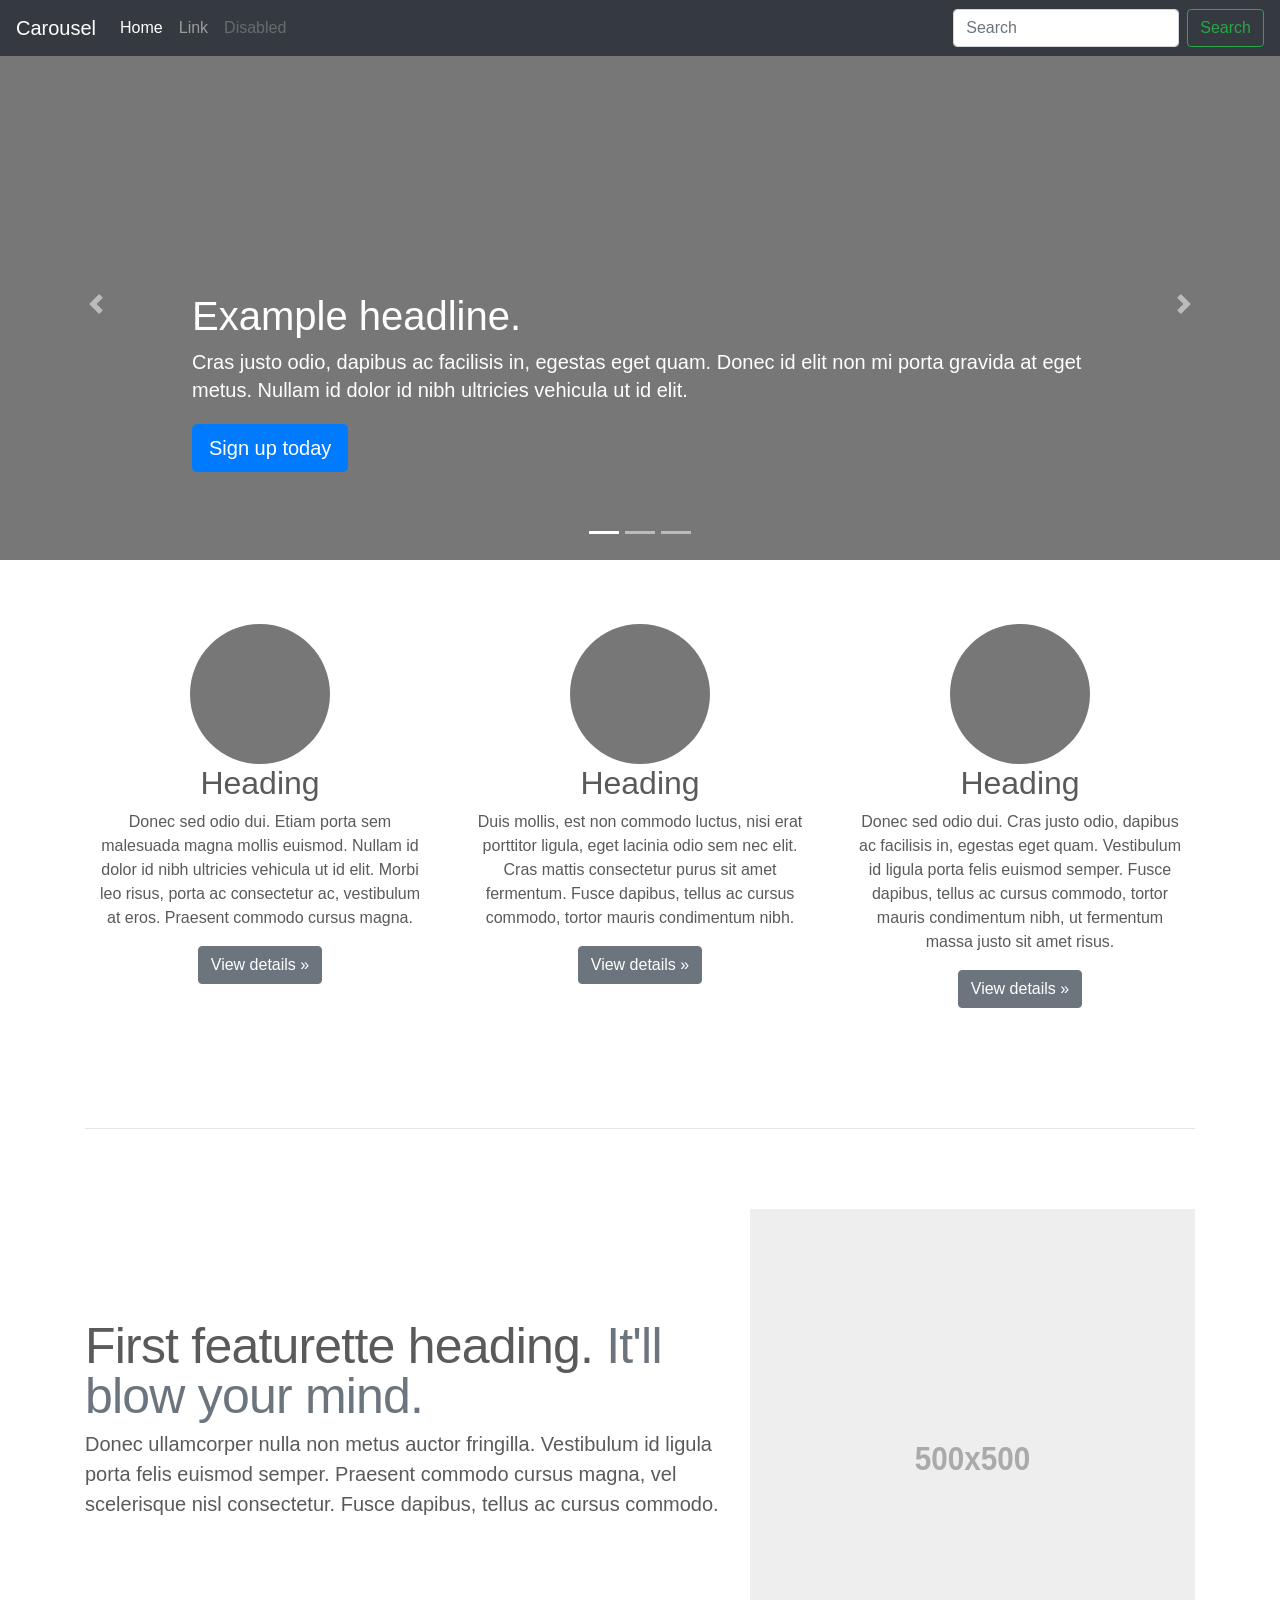
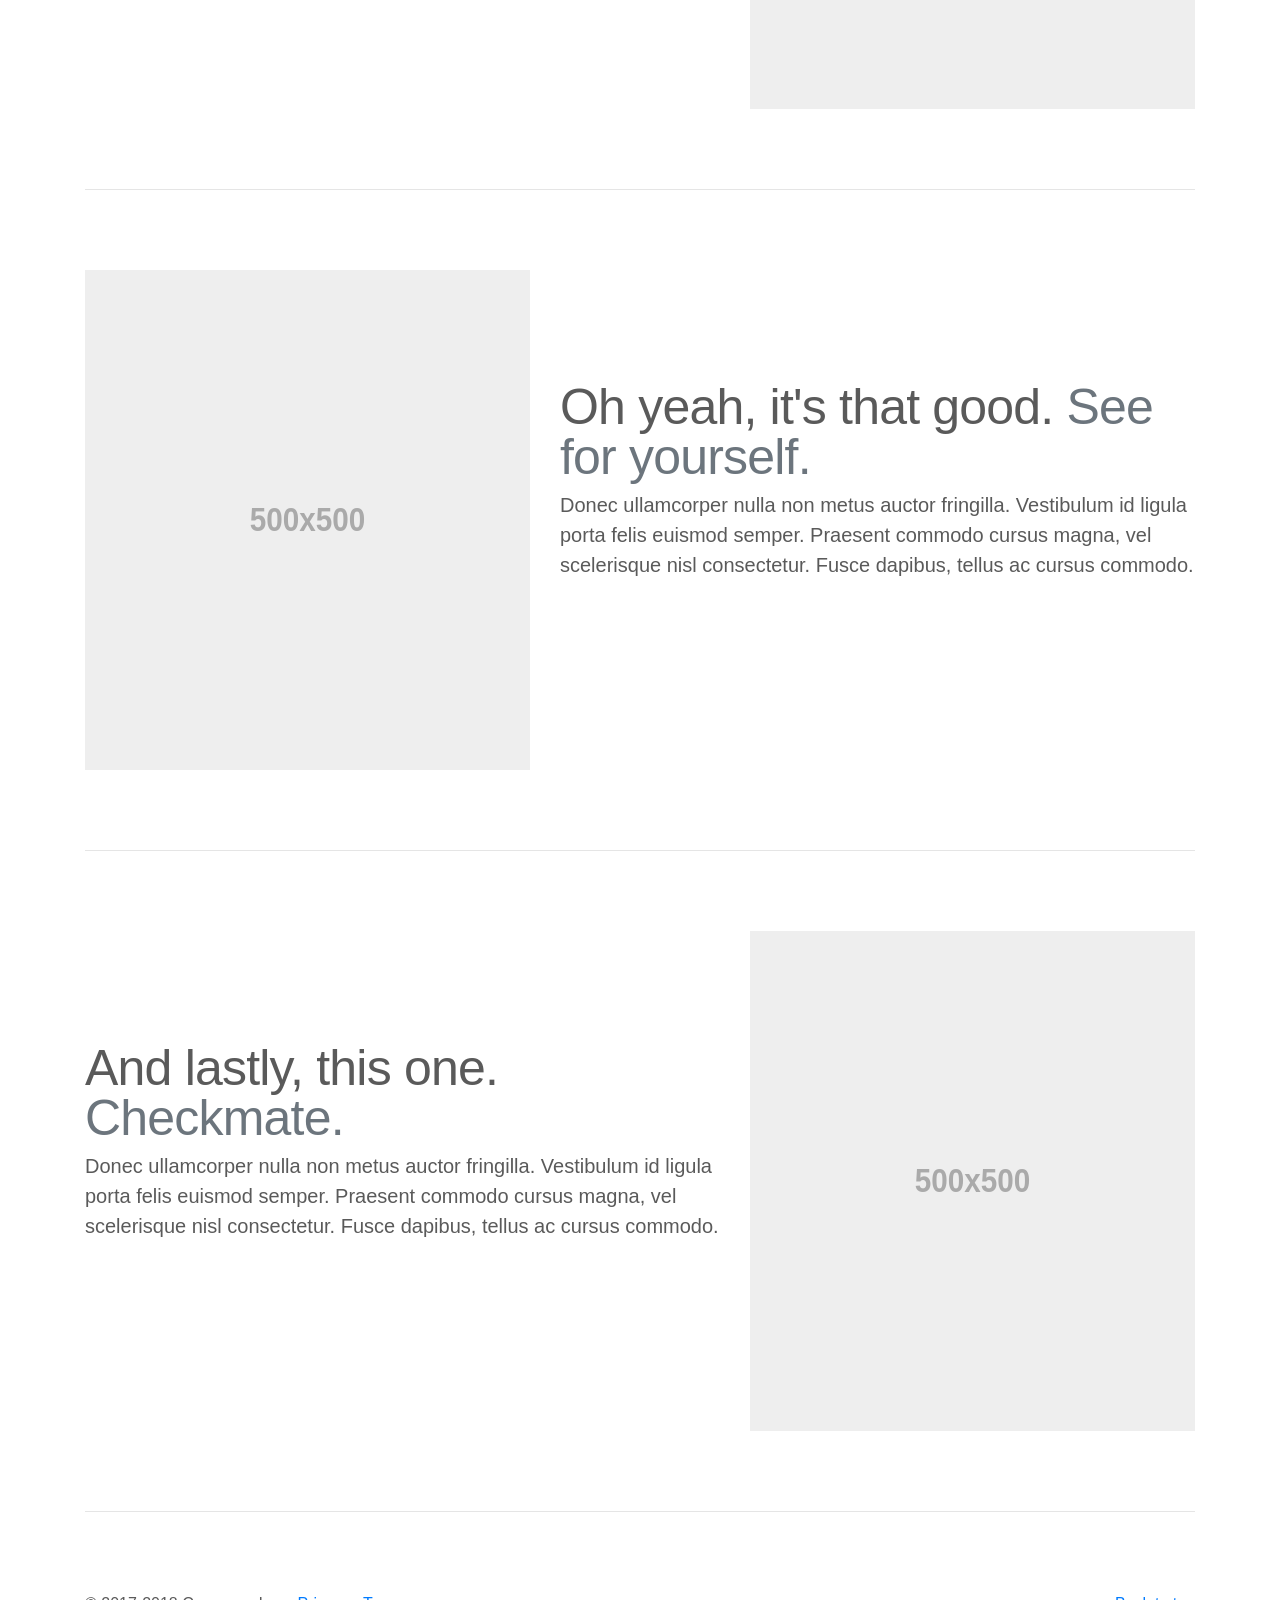
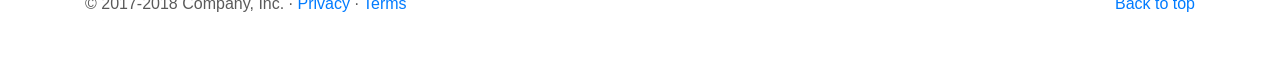
==== templates/index.html @ ba5390e2 "add template for website" ====
<!doctype html>
<html lang="en">
  <head>
    <meta charset="utf-8">
    <meta name="viewport" content="width=device-width, initial-scale=1, shrink-to-fit=no">
    <meta name="description" content="">
    <meta name="author" content="">
    <link rel="icon" href="../../../../favicon.ico">

    <title>Carousel Template for Bootstrap</title>

    <!-- Bootstrap core CSS -->
    <link href="../static/css/bootstrap.min.css" rel="stylesheet">

    <!-- Custom styles for this template -->
    <link href="carousel.css" rel="stylesheet">
  </head>
  <body>

    <header>
      <nav class="navbar navbar-expand-md navbar-dark fixed-top bg-dark">
        <a class="navbar-brand" href="#">Carousel</a>
        <button class="navbar-toggler" type="button" data-toggle="collapse" data-target="#navbarCollapse" aria-controls="navbarCollapse" aria-expanded="false" aria-label="Toggle navigation">
          <span class="navbar-toggler-icon"></span>
        </button>
        <div class="collapse navbar-collapse" id="navbarCollapse">
          <ul class="navbar-nav mr-auto">
            <li class="nav-item active">
              <a class="nav-link" href="#">Home <span class="sr-only">(current)</span></a>
            </li>
            <li class="nav-item">
              <a class="nav-link" href="#">Link</a>
            </li>
            <li class="nav-item">
              <a class="nav-link disabled" href="#">Disabled</a>
            </li>
          </ul>
          <form class="form-inline mt-2 mt-md-0">
            <input class="form-control mr-sm-2" type="text" placeholder="Search" aria-label="Search">
            <button class="btn btn-outline-success my-2 my-sm-0" type="submit">Search</button>
          </form>
        </div>
      </nav>
    </header>

    <main role="main">

      <div id="myCarousel" class="carousel slide" data-ride="carousel">
        <ol class="carousel-indicators">
          <li data-target="#myCarousel" data-slide-to="0" class="active"></li>
          <li data-target="#myCarousel" data-slide-to="1"></li>
          <li data-target="#myCarousel" data-slide-to="2"></li>
        </ol>
        <div class="carousel-inner">
          <div class="carousel-item active">
            <img class="first-slide" src="[data-uri]" alt="First slide">
            <div class="container">
              <div class="carousel-caption text-left">
                <h1>Example headline.</h1>
                <p>Cras justo odio, dapibus ac facilisis in, egestas eget quam. Donec id elit non mi porta gravida at eget metus. Nullam id dolor id nibh ultricies vehicula ut id elit.</p>
                <p><a class="btn btn-lg btn-primary" href="#" role="button">Sign up today</a></p>
              </div>
            </div>
          </div>
          <div class="carousel-item">
            <img class="second-slide" src="[data-uri]" alt="Second slide">
            <div class="container">
              <div class="carousel-caption">
                <h1>Another example headline.</h1>
                <p>Cras justo odio, dapibus ac facilisis in, egestas eget quam. Donec id elit non mi porta gravida at eget metus. Nullam id dolor id nibh ultricies vehicula ut id elit.</p>
                <p><a class="btn btn-lg btn-primary" href="#" role="button">Learn more</a></p>
              </div>
            </div>
          </div>
          <div class="carousel-item">
            <img class="third-slide" src="[data-uri]" alt="Third slide">
            <div class="container">
              <div class="carousel-caption text-right">
                <h1>One more for good measure.</h1>
                <p>Cras justo odio, dapibus ac facilisis in, egestas eget quam. Donec id elit non mi porta gravida at eget metus. Nullam id dolor id nibh ultricies vehicula ut id elit.</p>
                <p><a class="btn btn-lg btn-primary" href="#" role="button">Browse gallery</a></p>
              </div>
            </div>
          </div>
        </div>
        <a class="carousel-control-prev" href="#myCarousel" role="button" data-slide="prev">
          <span class="carousel-control-prev-icon" aria-hidden="true"></span>
          <span class="sr-only">Previous</span>
        </a>
        <a class="carousel-control-next" href="#myCarousel" role="button" data-slide="next">
          <span class="carousel-control-next-icon" aria-hidden="true"></span>
          <span class="sr-only">Next</span>
        </a>
      </div>


      <!-- Marketing messaging and featurettes
      ================================================== -->
      <!-- Wrap the rest of the page in another container to center all the content. -->

      <div class="container marketing">

        <!-- Three columns of text below the carousel -->
        <div class="row">
          <div class="col-lg-4">
            <img class="rounded-circle" src="[data-uri]" alt="Generic placeholder image" width="140" height="140">
            <h2>Heading</h2>
            <p>Donec sed odio dui. Etiam porta sem malesuada magna mollis euismod. Nullam id dolor id nibh ultricies vehicula ut id elit. Morbi leo risus, porta ac consectetur ac, vestibulum at eros. Praesent commodo cursus magna.</p>
            <p><a class="btn btn-secondary" href="#" role="button">View details &raquo;</a></p>
          </div><!-- /.col-lg-4 -->
          <div class="col-lg-4">
            <img class="rounded-circle" src="[data-uri]" alt="Generic placeholder image" width="140" height="140">
            <h2>Heading</h2>
            <p>Duis mollis, est non commodo luctus, nisi erat porttitor ligula, eget lacinia odio sem nec elit. Cras mattis consectetur purus sit amet fermentum. Fusce dapibus, tellus ac cursus commodo, tortor mauris condimentum nibh.</p>
            <p><a class="btn btn-secondary" href="#" role="button">View details &raquo;</a></p>
          </div><!-- /.col-lg-4 -->
          <div class="col-lg-4"assets>
            <img class="rounded-circle" src="[data-uri]" alt="Generic placeholder image" width="140" height="140">
            <h2>Heading</h2>
            <p>Donec sed odio dui. Cras justo odio, dapibus ac facilisis in, egestas eget quam. Vestibulum id ligula porta felis euismod semper. Fusce dapibus, tellus ac cursus commodo, tortor mauris condimentum nibh, ut fermentum massa justo sit amet risus.</p>
            <p><a class="btn btn-secondary" href="#" role="button">View details &raquo;</a></p>
          </div><!-- /.col-lg-4 -->
        </div><!-- /.row -->


        <!-- START THE FEATURETTES -->

        <hr class="featurette-divider">

        <div class="row featurette">
          <div class="col-md-7">
            <h2 class="featurette-heading">First featurette heading. <span class="text-muted">It'll blow your mind.</span></h2>
            <p class="lead">Donec ullamcorper nulla non metus auctor fringilla. Vestibulum id ligula porta felis euismod semper. Praesent commodo cursus magna, vel scelerisque nisl consectetur. Fusce dapibus, tellus ac cursus commodo.</p>
          </div>
          <div class="col-md-5">
            <img class="featurette-image img-fluid mx-auto" data-src="holder.js/500x500/auto" alt="Generic placeholder image">
          </div>
        </div>

        <hr class="featurette-divider">

        <div class="row featurette">
          <div class="col-md-7 order-md-2">
            <h2 class="featurette-heading">Oh yeah, it's that good. <span class="text-muted">See for yourself.</span></h2>
            <p class="lead">Donec ullamcorper nulla non metus auctor fringilla. Vestibulum id ligula porta felis euismod semper. Praesent commodo cursus magna, vel scelerisque nisl consectetur. Fusce dapibus, tellus ac cursus commodo.</p>
          </div>
          <div class="col-md-5 order-md-1">
            <img class="featurette-image img-fluid mx-auto" data-src="holder.js/500x500/auto" alt="Generic placeholder image">
          </div>
        </div>

        <hr class="featurette-divider">

        <div class="row featurette">
          <div class="col-md-7">
            <h2 class="featurette-heading">And lastly, this one. <span class="text-muted">Checkmate.</span></h2>
            <p class="lead">Donec ullamcorper nulla non metus auctor fringilla. Vestibulum id ligula porta felis euismod semper. Praesent commodo cursus magna, vel scelerisque nisl consectetur. Fusce dapibus, tellus ac cursus commodo.</p>
          </div>
          <div class="col-md-5">
            <img class="featurette-image img-fluid mx-auto" data-src="holder.js/500x500/auto" alt="Generic placeholder image">
          </div>
        </div>

        <hr class="featurette-divider">

        <!-- /END THE FEATURETTES -->

      </div><!-- /.container -->


      <!-- FOOTER -->
      <footer class="container">
        <p class="float-right"><a href="#">Back to top</a></p>
        <p>&copy; 2017-2018 Company, Inc. &middot; <a href="#">Privacy</a> &middot; <a href="#">Terms</a></p>
      </footer>
    </main>

    <!-- Bootstrap core JavaScript
    ================================================== -->
    <!-- Placed at the end of the document so the pages load faster -->
    <script src="https://code.jquery.com/jquery-3.2.1.slim.min.js" integrity="sha384-KJ3o2DKtIkvYIK3UENzmM7KCkRr/rE9/Qpg6aAZGJwFDMVNA/GpGFF93hXpG5KkN" crossorigin="anonymous"></script>
    <script>window.jQuery || document.write('<script src="../js/vendor/jquery-slim.min.js"><\/script>')</script>
    <script src="../static/js/vendor/popper.min.js"></script>
    <script src="../static/js/bootstrap.min.js"></script>
    <!-- Just to make our placeholder images work. Don't actually copy the next line! -->
    <script src="../static/js/vendor/holder.min.js"></script>
  </body>
</html>
---- templates/carousel.css ----
/* GLOBAL STYLES
-------------------------------------------------- */
/* Padding below the footer and lighter body text */

body {
  padding-top: 3rem;
  padding-bottom: 3rem;
  color: #5a5a5a;
}


/* CUSTOMIZE THE CAROUSEL
-------------------------------------------------- */

/* Carousel base class */
.carousel {
  margin-bottom: 4rem;
}
/* Since positioning the image, we need to help out the caption */
.carousel-caption {
  bottom: 3rem;
  z-index: 10;
}

/* Declare heights because of positioning of img element */
.carousel-item {
  height: 32rem;
  background-color: #777;
}
.carousel-item > img {
  position: absolute;
  top: 0;
  left: 0;
  min-width: 100%;
  height: 32rem;
}


/* MARKETING CONTENT
-------------------------------------------------- */

/* Center align the text within the three columns below the carousel */
.marketing .col-lg-4 {
  margin-bottom: 1.5rem;
  text-align: center;
}
.marketing h2 {
  font-weight: 400;
}
.marketing .col-lg-4 p {
  margin-right: .75rem;
  margin-left: .75rem;
}


/* Featurettes
------------------------- */

.featurette-divider {
  margin: 5rem 0; /* Space out the Bootstrap <hr> more */
}

/* Thin out the marketing headings */
.featurette-heading {
  font-weight: 300;
  line-height: 1;
  letter-spacing: -.05rem;
}


/* RESPONSIVE CSS
-------------------------------------------------- */

@media (min-width: 40em) {
  /* Bump up size of carousel content */
  .carousel-caption p {
    margin-bottom: 1.25rem;
    font-size: 1.25rem;
    line-height: 1.4;
  }

  .featurette-heading {
    font-size: 50px;
  }
}

@media (min-width: 62em) {
  .featurette-heading {
    margin-top: 7rem;
  }
}
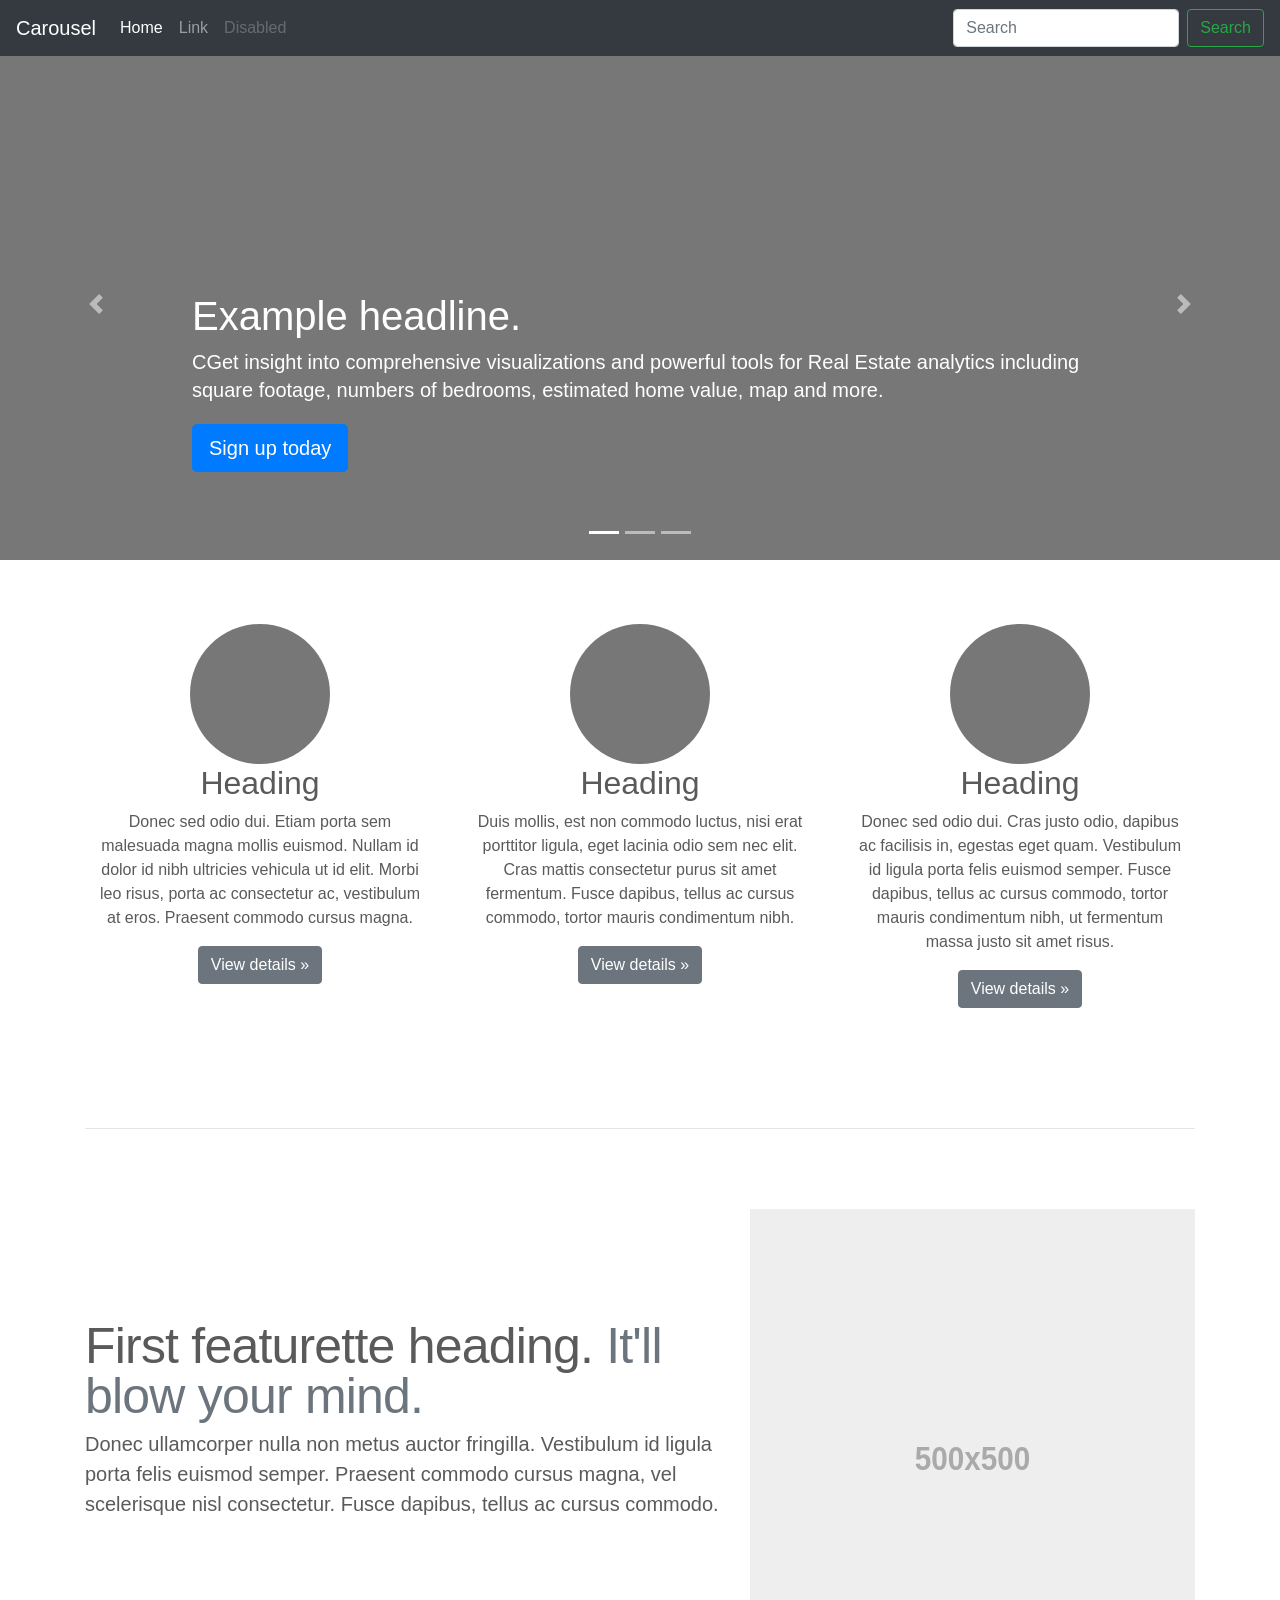
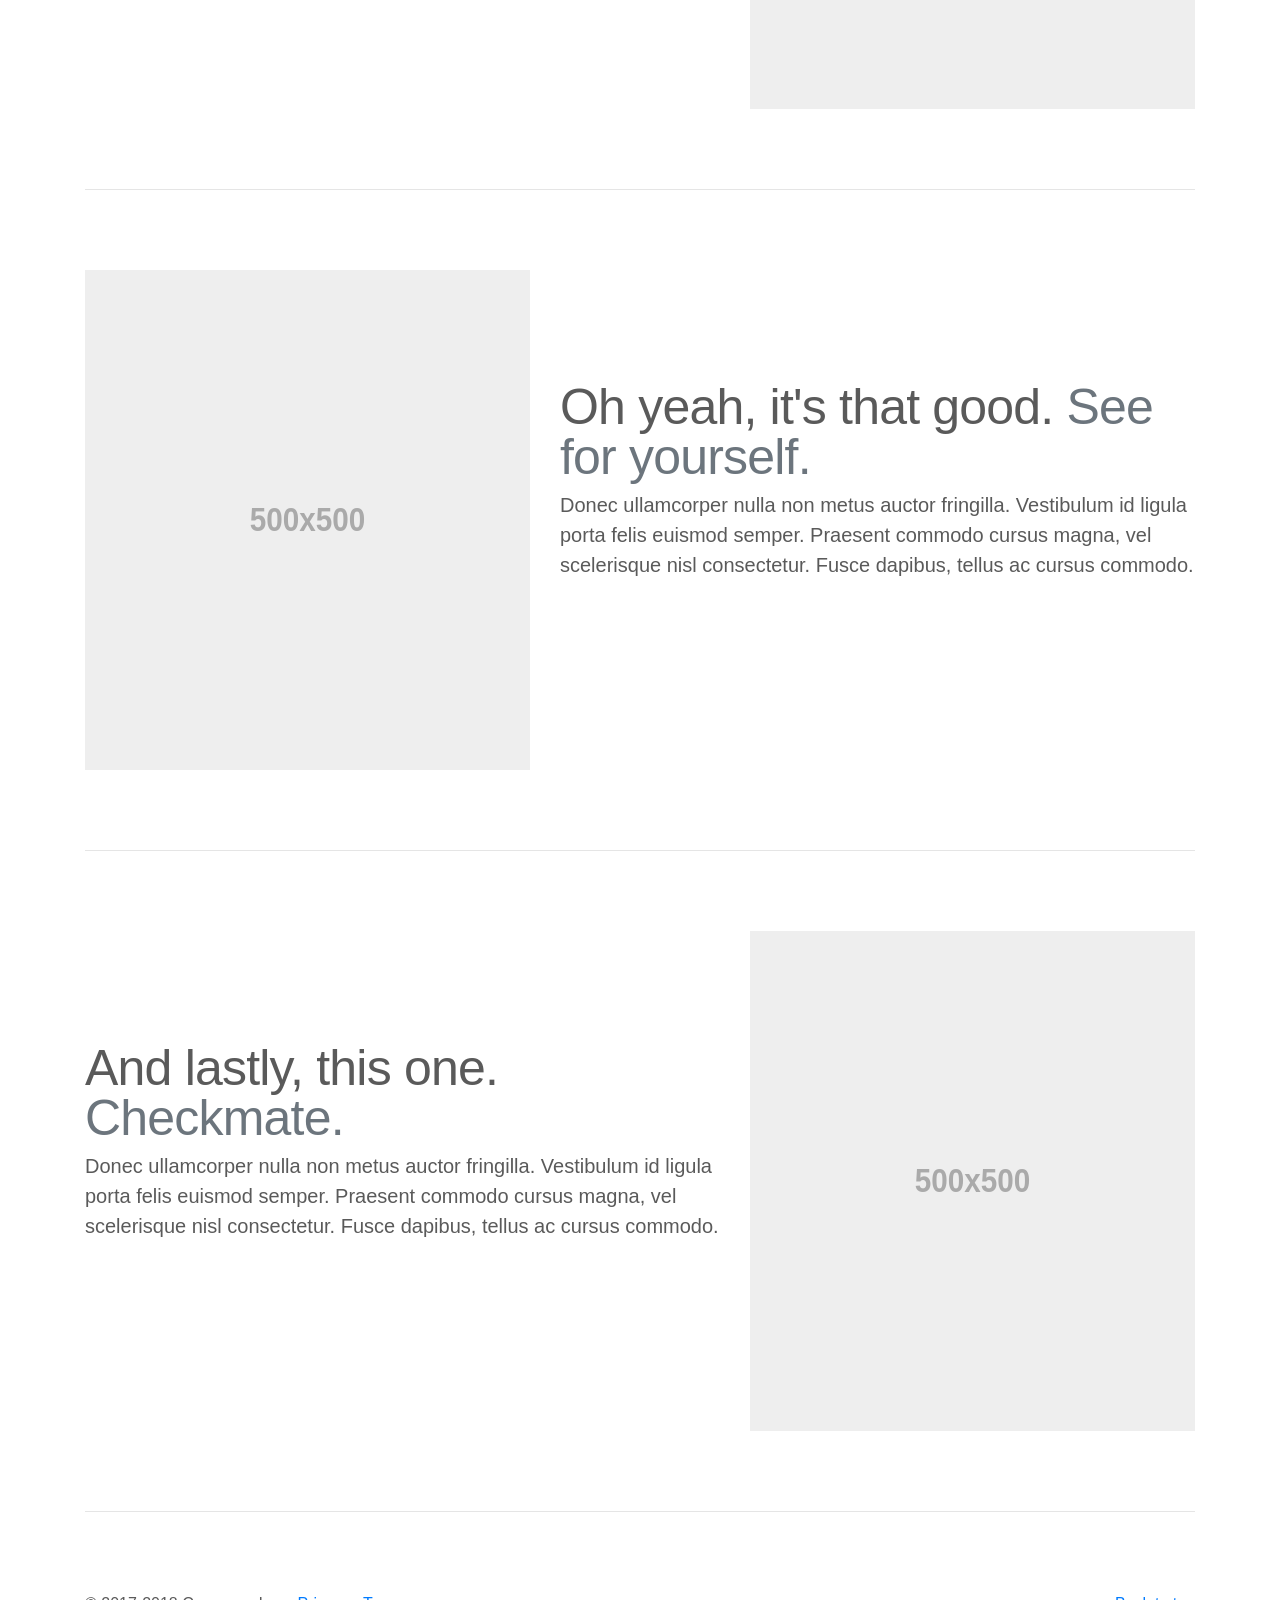
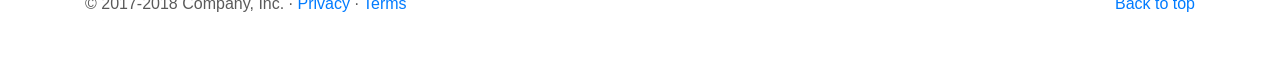
==== commit 3fad9642: "added  header" ====
--- a/templates/index.html
+++ b/templates/index.html
@@ -5,7 +5,7 @@
     <meta name="viewport" content="width=device-width, initial-scale=1, shrink-to-fit=no">
     <meta name="description" content="">
     <meta name="author" content="">
-    <link rel="icon" href="../../../../favicon.ico">
+    <link rel="icon" href="../static/favicon.ico">
 
     <title>Carousel Template for Bootstrap</title>
 
@@ -57,7 +57,7 @@
             <div class="container">
               <div class="carousel-caption text-left">
                 <h1>Example headline.</h1>
-                <p>Cras justo odio, dapibus ac facilisis in, egestas eget quam. Donec id elit non mi porta gravida at eget metus. Nullam id dolor id nibh ultricies vehicula ut id elit.</p>
+                <p>CGet insight into comprehensive visualizations and powerful tools for Real Estate analytics including square footage, numbers of bedrooms, estimated home value, map and more.</p>
                 <p><a class="btn btn-lg btn-primary" href="#" role="button">Sign up today</a></p>
               </div>
             </div>
@@ -67,7 +67,7 @@
             <div class="container">
               <div class="carousel-caption">
                 <h1>Another example headline.</h1>
-                <p>Cras justo odio, dapibus ac facilisis in, egestas eget quam. Donec id elit non mi porta gravida at eget metus. Nullam id dolor id nibh ultricies vehicula ut id elit.</p>
+                <p>Get insight into comprehensive visualizations and powerful tools for Real Estate analytics including square footage, numbers of bedrooms, estimated home value, map and more.</p>
                 <p><a class="btn btn-lg btn-primary" href="#" role="button">Learn more</a></p>
               </div>
             </div>
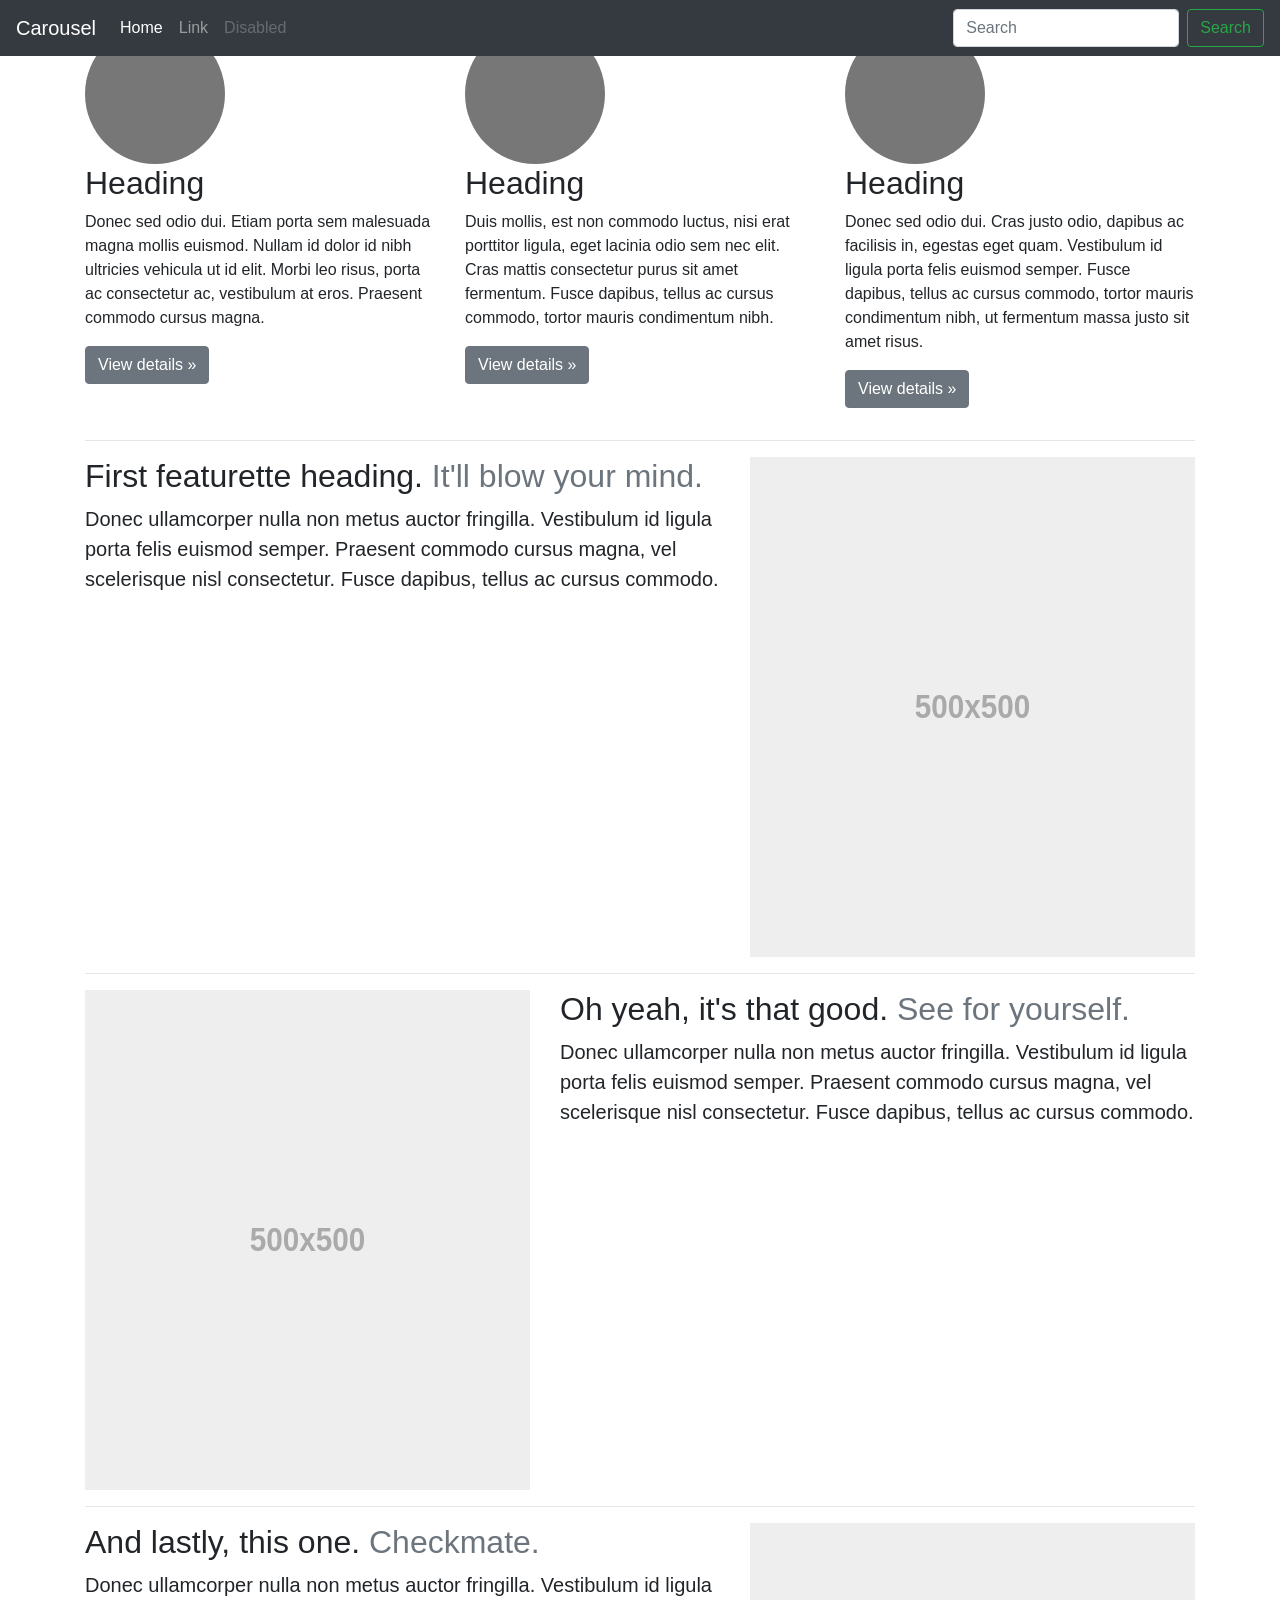
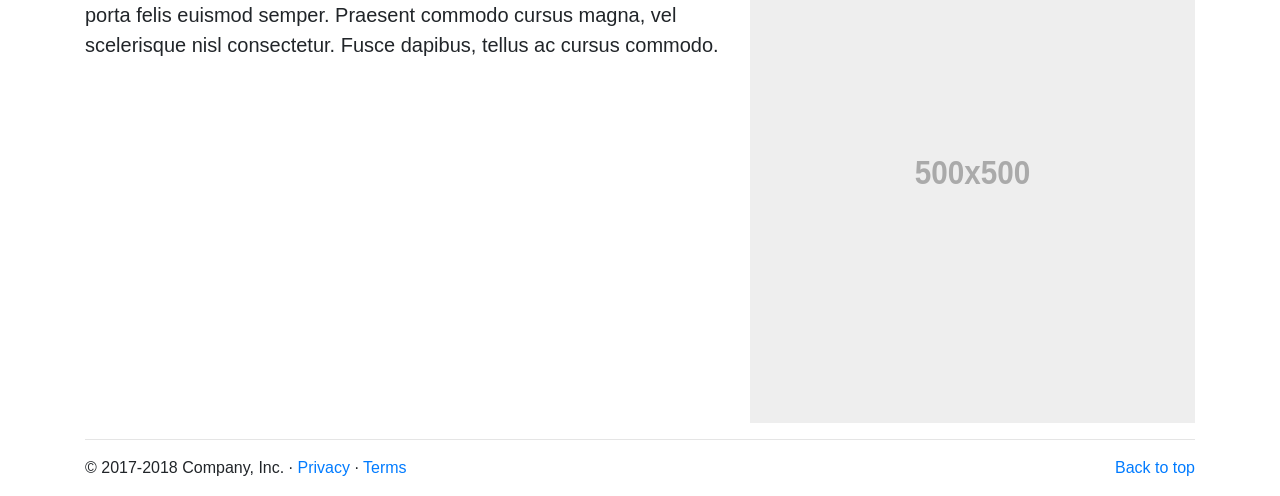
==== commit d7ae3d58: "add to fix website homepage issue" ====
--- a/templates/index.html
+++ b/templates/index.html
@@ -13,7 +13,8 @@
     <link href="../static/css/bootstrap.min.css" rel="stylesheet">
 
     <!-- Custom styles for this template -->
-    <link href="carousel.css" rel="stylesheet">
+    <link rel="stylesheet" href="{{ url_for('static', filename='css/carousel.css') }}">    
+
   </head>
   <body>
 
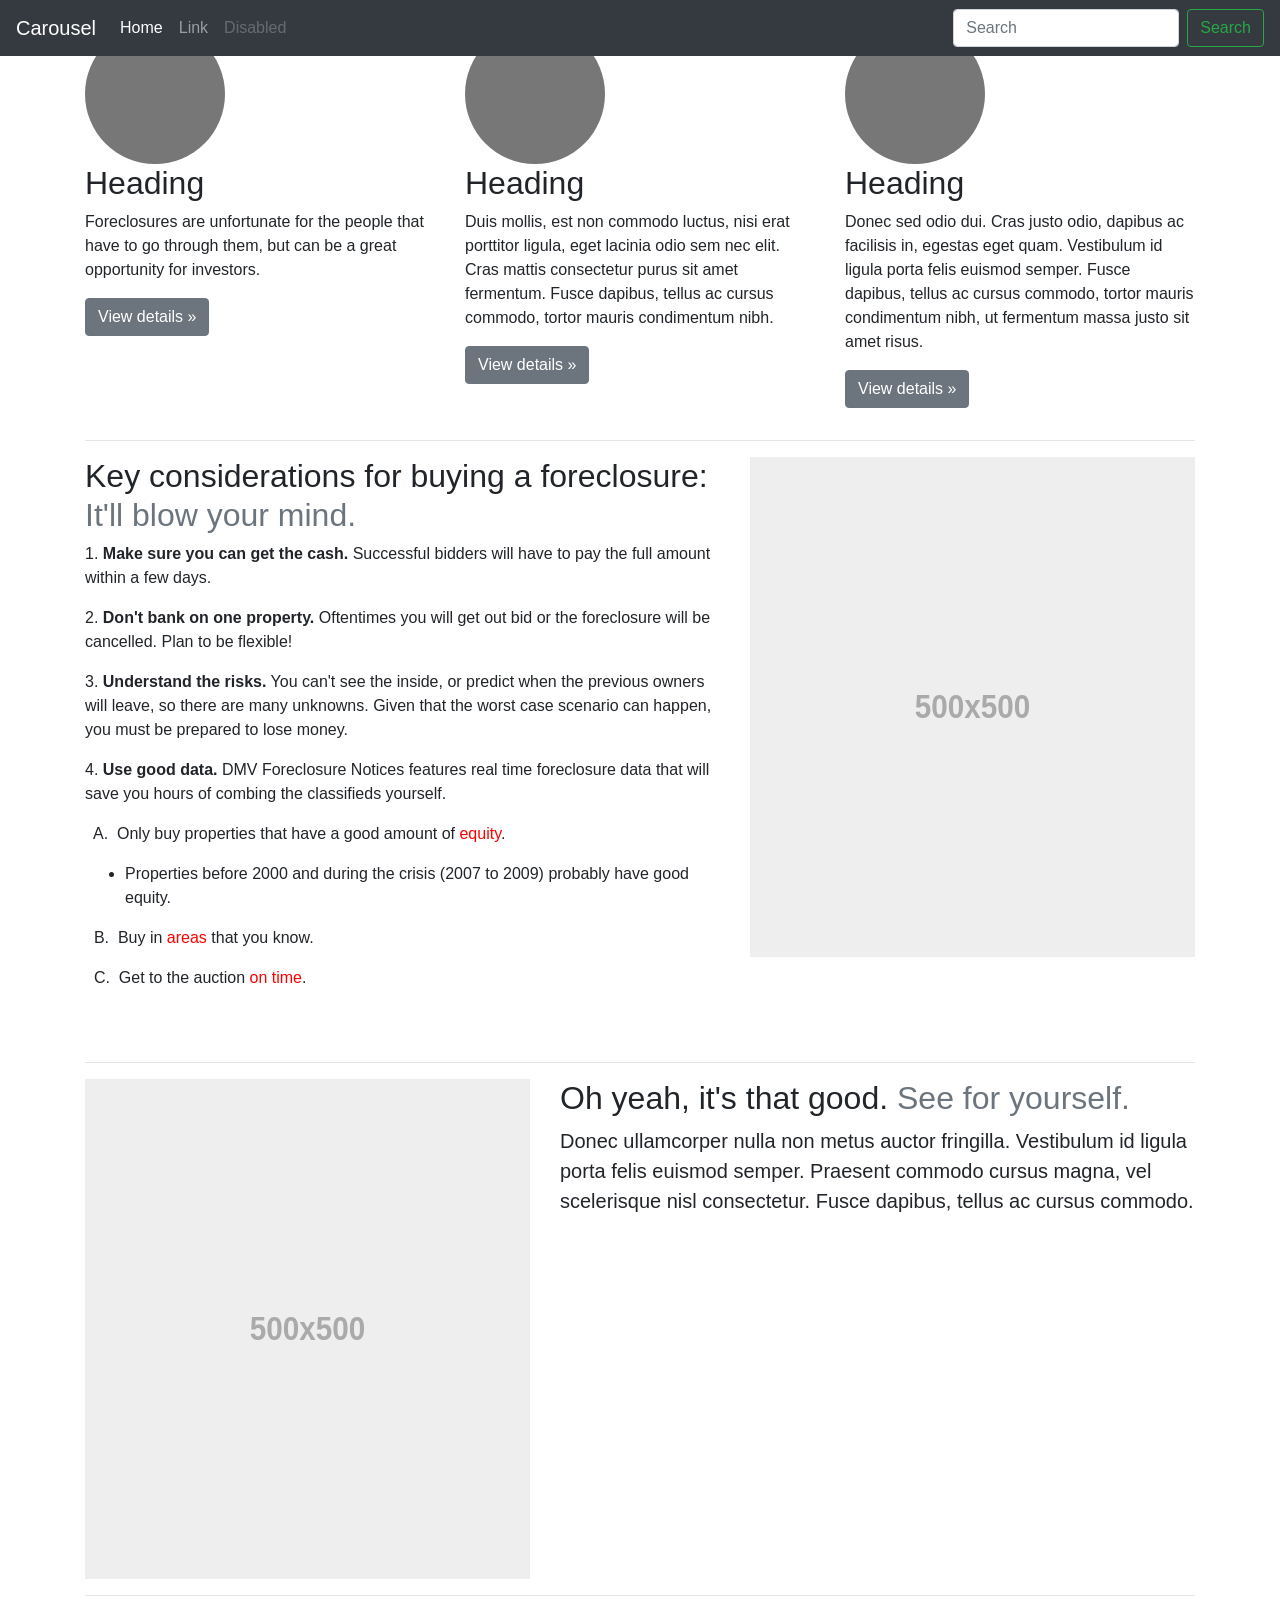
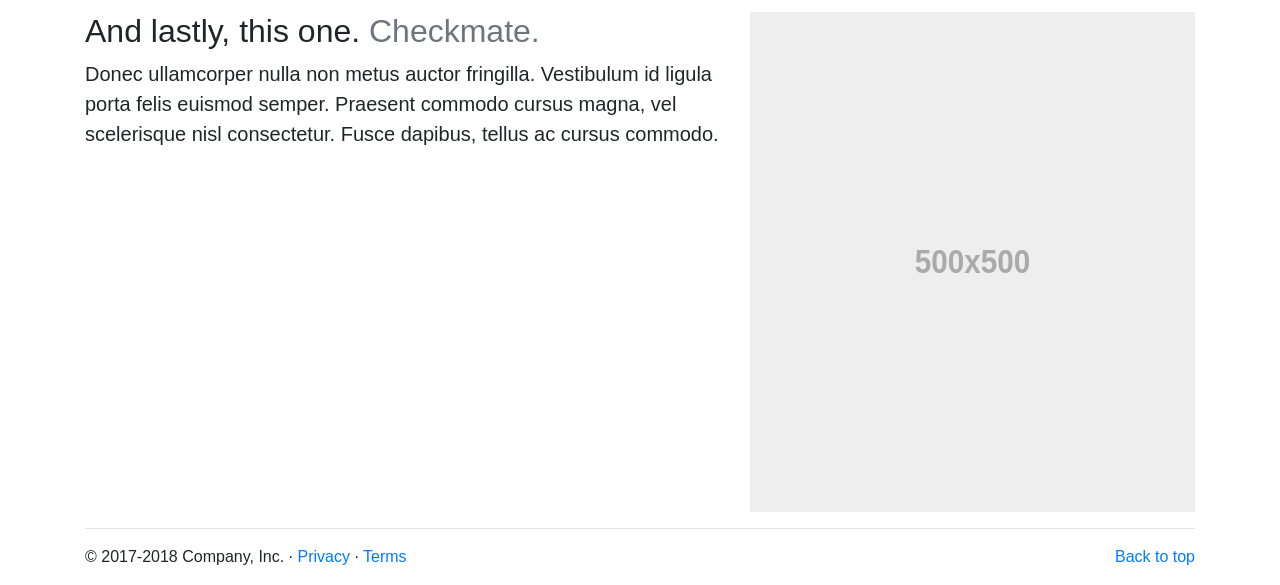
==== commit 0ba95ecc: "cleaning files" ====
--- a/templates/index.html
+++ b/templates/index.html
@@ -12,8 +12,9 @@
     <!-- Bootstrap core CSS -->
     <link href="../static/css/bootstrap.min.css" rel="stylesheet">
 
+
     <!-- Custom styles for this template -->
-    <link rel="stylesheet" href="{{ url_for('static', filename='css/carousel.css') }}">    
+    <link rel="stylesheet" type="text/css" href="{{ url_for('static', filename='css/carousel.css') }}">
 
   </head>
   <body>
@@ -57,8 +58,8 @@
             <img class="first-slide" src="[data-uri]" alt="First slide">
             <div class="container">
               <div class="carousel-caption text-left">
-                <h1>Example headline.</h1>
-                <p>CGet insight into comprehensive visualizations and powerful tools for Real Estate analytics including square footage, numbers of bedrooms, estimated home value, map and more.</p>
+                <h1>The story.</h1>
+                <p>Why do you want foreclosure information?</p>
                 <p><a class="btn btn-lg btn-primary" href="#" role="button">Sign up today</a></p>
               </div>
             </div>
@@ -67,7 +68,7 @@
             <img class="second-slide" src="[data-uri]" alt="Second slide">
             <div class="container">
               <div class="carousel-caption">
-                <h1>Another example headline.</h1>
+                <h1>Another example headline. Eugene</h1>
                 <p>Get insight into comprehensive visualizations and powerful tools for Real Estate analytics including square footage, numbers of bedrooms, estimated home value, map and more.</p>
                 <p><a class="btn btn-lg btn-primary" href="#" role="button">Learn more</a></p>
               </div>
@@ -106,7 +107,7 @@
           <div class="col-lg-4">
             <img class="rounded-circle" src="[data-uri]" alt="Generic placeholder image" width="140" height="140">
             <h2>Heading</h2>
-            <p>Donec sed odio dui. Etiam porta sem malesuada magna mollis euismod. Nullam id dolor id nibh ultricies vehicula ut id elit. Morbi leo risus, porta ac consectetur ac, vestibulum at eros. Praesent commodo cursus magna.</p>
+            <p>Foreclosures are unfortunate for the people that have to go through them, but can be a great opportunity for investors.</p>
             <p><a class="btn btn-secondary" href="#" role="button">View details &raquo;</a></p>
           </div><!-- /.col-lg-4 -->
           <div class="col-lg-4">
@@ -130,8 +131,18 @@
 
         <div class="row featurette">
           <div class="col-md-7">
-            <h2 class="featurette-heading">First featurette heading. <span class="text-muted">It'll blow your mind.</span></h2>
-            <p class="lead">Donec ullamcorper nulla non metus auctor fringilla. Vestibulum id ligula porta felis euismod semper. Praesent commodo cursus magna, vel scelerisque nisl consectetur. Fusce dapibus, tellus ac cursus commodo.</p>
+            <h2 class="featurette-heading">Key considerations for buying a foreclosure: <span class="text-muted">It'll blow your mind.</span></h2>
+            <p style="text-align: left;">1. <strong>Make sure you can get the cash.</strong> Successful bidders will have to pay the full amount within a few days.&nbsp;</p>
+            <p style="text-align: left;">2. <strong>Don't bank on one property.</strong> Oftentimes you will get out bid or the foreclosure will be cancelled. Plan to be flexible!&nbsp;</p>
+            <p style="text-align: left;">3. <strong>Understand the risks.</strong> You can't see the inside, or predict when the previous owners will leave, so there are many unknowns. Given that the worst case scenario can happen, you must be prepared to lose money.&nbsp;&nbsp;</p>
+            <p style="text-align: left;">4. <strong>Use good data.</strong> DMV Foreclosure Notices features real time foreclosure data that will save you hours of combing the classifieds yourself.</p>
+            <p style="text-align: left;">&nbsp; A.&nbsp; Only buy properties that have a good amount of <span style="color: #ff0000;">equity</span>.&nbsp;</p>
+            <ul style="text-align: left;">
+            <li>Properties before 2000 and during the crisis (2007 to 2009) probably have good equity.&nbsp;</li>
+            </ul>
+            <p style="text-align: left;">&nbsp; B.&nbsp; Buy in <span style="color: #ff0000;">areas</span> that you know.&nbsp;</p>
+            <p style="text-align: left;">&nbsp; C.&nbsp; Get to the auction <span style="color: #ff0000;">on time</span>.&nbsp;</p>
+            <p style="text-align: left;">&nbsp;</p>
           </div>
           <div class="col-md-5">
             <img class="featurette-image img-fluid mx-auto" data-src="holder.js/500x500/auto" alt="Generic placeholder image">
